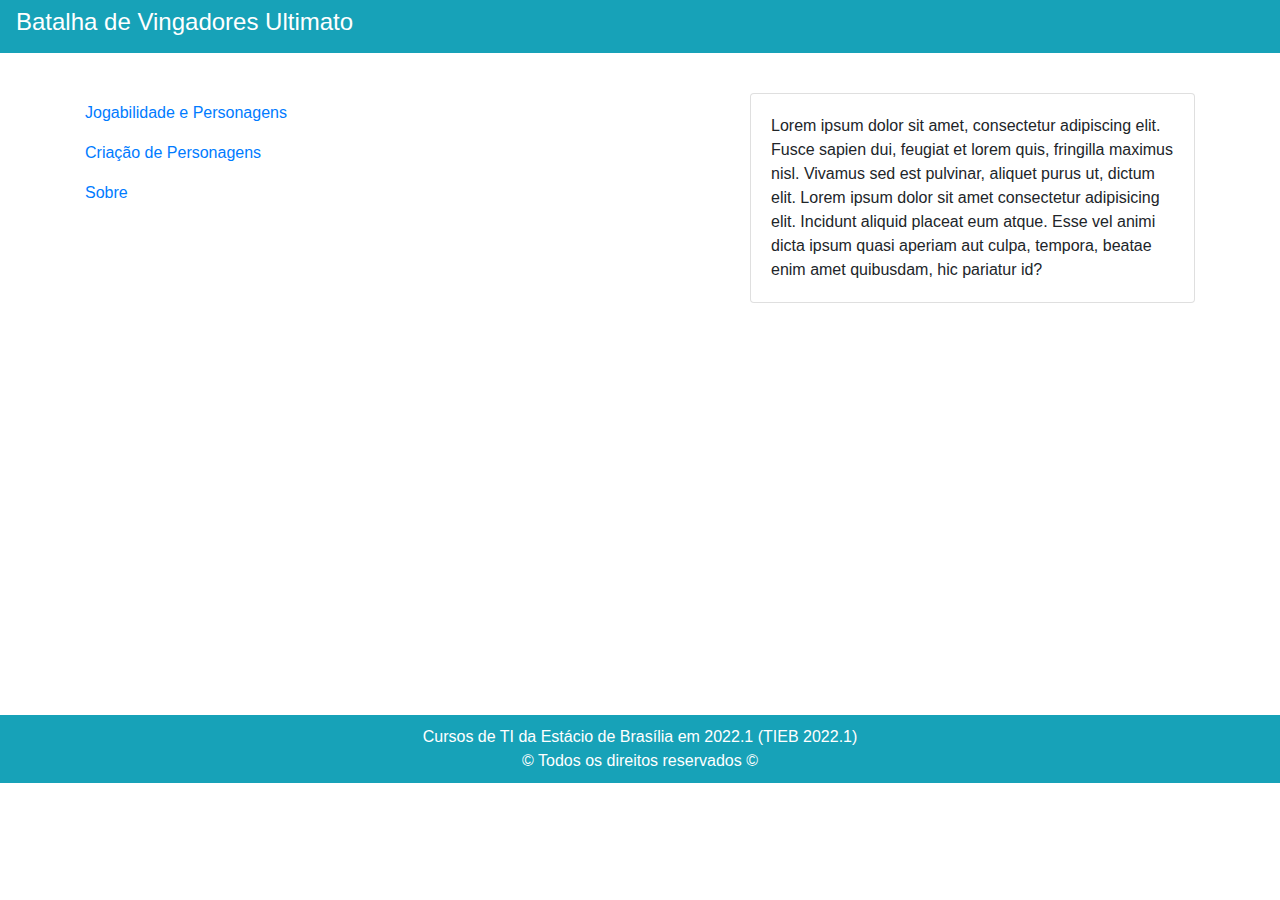
==== index.html @ 9559c45a "Initial commit" ====
<!DOCTYPE html>
<html lang="pt-br">
  <head>
    <meta charset="UTF-8" />
    <meta http-equiv="X-UA-Compatible" content="IE=edge" />
    <meta name="viewport" content="width=device-width, initial-scale=1.0" />
    <link rel="stylesheet" href="estilo_geral.css" />
    <link
      rel="stylesheet"
      href="https://stackpath.bootstrapcdn.com/bootstrap/4.3.1/css/bootstrap.min.css"
    />
    <title>Batalha de Vingadores Ultimato</title>
  </head>
  <body>
    <header>
      <nav class="navbar sticky-top navbar-expand-sm navbar-dark bg-info">
        <h4>Batalha de Vingadores Ultimato</h4>
      </nav>
    </header>
    <main id="index">
      <div class="container">
        <div class="row">
          <div class="col-lg-7">
            <ul class="navbar-nav ml-auto">
              <li class="nav-item">
                <a href="jogabilidade_personagens.html" class="nav-link"
                  >Jogabilidade e Personagens</a
                >
              </li>
              <li class="nav-item">
                <a href="criacao_personagens.html" class="nav-link"
                  >Criação de Personagens</a
                >
              </li>
              <li class="nav-item">
                <a href="sobre_jogo.html" class="nav-link">Sobre</a>
              </li>
            </ul>
          </div>
          <div class="col-lg-5 float-right">
            <div class="card">
              <div class="card-body">
                <p class="card-text">Lorem ipsum dolor sit amet, consectetur adipiscing elit. Fusce sapien dui, feugiat et lorem quis, fringilla maximus nisl. Vivamus sed est pulvinar, aliquet purus ut, dictum elit. Lorem ipsum dolor sit amet consectetur adipisicing elit. Incidunt aliquid placeat eum atque. Esse vel animi dicta ipsum quasi aperiam aut culpa, tempora, beatae enim amet quibusdam, hic pariatur id?</p>
              </div>
            </div>
          </div>
          </div>
        </div>
        <div class="row">
          <div class="col text-center video">
          <iframe width="500" height="330" src="https://www.youtube.com/embed/dwq_HbHJ3jY" title="YouTube video player" frameborder="0" allow="accelerometer; autoplay; clipboard-write; encrypted-media; gyroscope; picture-in-picture" allowfullscreen></iframe>
          </div>
        </div>
      </div>
    </main>
    <footer>
      Cursos de TI da Estácio de Brasília em 2022.1 (TIEB 2022.1)
      <br />
      &copy; Todos os direitos reservados &copy;
    </footer>
  </body>
</html>
---- estilo_geral.css ----
@charset "UTF-8";

*{
    margin: 0px;
    padding: 0px;
    font-size: 1em;
}

html, body{
    min-height: 100vh;
    font-family: var(--fonte_normal);
}

:root{
    --cor-branca: white;
    --fonte_normal: Verdana, Geneva, Tahoma, sans-serif;
}

h1{
    font-size: 1.4em;
    width: 65vw;
}

nav > h4{
    color: white;
}

.flex-container {
    display: flex;
}

header > nav > ul > li > a {
    text-decoration: none;
    color: var(--cor-branca);
}

main#index{
    margin: 40px 0;
}

main > section.secao1{
    width: 70vw;
    height: 100vh;
}

main > section > article{
    padding: 30px;
}

main > section > article > p{
    padding: 7px;
}

main > section > article > h4{
    margin-bottom: 10px;
    margin-top: 10px;
}

main > section.secao2{
    width: 25vw;
    height: 100vh;
    padding: 35px;
}

.video > iframe{
    margin-top: 35px;
}

footer{
    background-color: #17A2B8;
    text-align: center;
    padding: 10px;
    color: white;
    font-weight: 500;
}
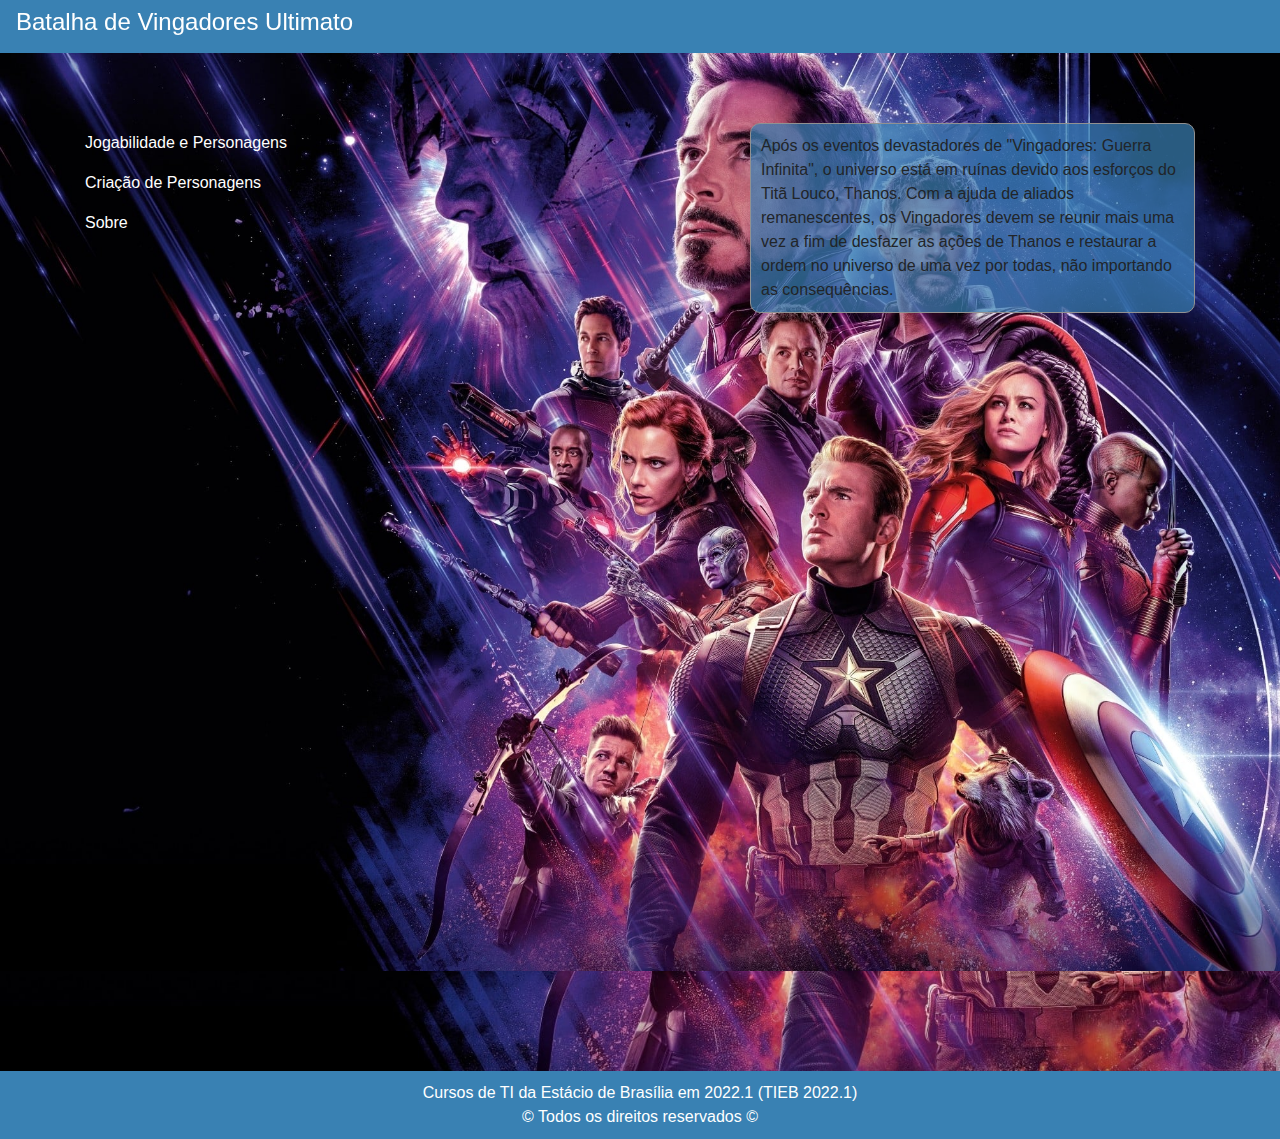
==== commit 6f26ee86: "realizadas mudanças de CSS" ====
--- a/index.html
+++ b/index.html
@@ -11,9 +11,9 @@
     />
     <title>Batalha de Vingadores Ultimato</title>
   </head>
-  <body>
+  <body id="index">
     <header>
-      <nav class="navbar sticky-top navbar-expand-sm navbar-dark bg-info">
+      <nav class="navbar sticky-top navbar-expand-sm navbar-dark">
         <h4>Batalha de Vingadores Ultimato</h4>
       </nav>
     </header>
@@ -38,17 +38,16 @@
             </ul>
           </div>
           <div class="col-lg-5 float-right">
-            <div class="card">
-              <div class="card-body">
-                <p class="card-text">Lorem ipsum dolor sit amet, consectetur adipiscing elit. Fusce sapien dui, feugiat et lorem quis, fringilla maximus nisl. Vivamus sed est pulvinar, aliquet purus ut, dictum elit. Lorem ipsum dolor sit amet consectetur adipisicing elit. Incidunt aliquid placeat eum atque. Esse vel animi dicta ipsum quasi aperiam aut culpa, tempora, beatae enim amet quibusdam, hic pariatur id?</p>
+              <div class="itens">
+                <p class="card-text">Após os eventos devastadores de "Vingadores: Guerra Infinita", o universo está em ruínas devido aos esforços do Titã Louco, Thanos. Com a ajuda de aliados remanescentes, os Vingadores devem se reunir mais uma vez a fim de desfazer as ações de Thanos e restaurar a ordem no universo de uma vez por todas, não importando as consequências.</p>
               </div>
             </div>
           </div>
           </div>
         </div>
         <div class="row">
-          <div class="col text-center video">
-          <iframe width="500" height="330" src="https://www.youtube.com/embed/dwq_HbHJ3jY" title="YouTube video player" frameborder="0" allow="accelerometer; autoplay; clipboard-write; encrypted-media; gyroscope; picture-in-picture" allowfullscreen></iframe>
+          <div class="col text-center mt-5 mb-5 video">
+          <iframe width="700" height="450" src="https://www.youtube.com/embed/dwq_HbHJ3jY?autoplay=0" title="YouTube video player" frameborder="0" allow="accelerometer; autoplay; clipboard-write; encrypted-media; gyroscope; picture-in-picture" allowfullscreen></iframe>
           </div>
         </div>
       </div>
--- a/estilo_geral.css
+++ b/estilo_geral.css
@@ -14,6 +14,48 @@
 :root{
     --cor-branca: white;
     --fonte_normal: Verdana, Geneva, Tahoma, sans-serif;
+    --cor_borda: rgb(145, 145, 145);
+    --cor_extremos: #3981B3;
+    --destacar: #140B17;
+}
+
+#jogabilidade{
+    background-image: url(img/logo_avg.jpg);
+    background-repeat: no-repeat;
+    background-size: cover;
+    
+    color: var(--cor-branca);
+}
+
+#sobre{
+    background-image: url(img/ironman_manopla.jpg);
+    background-size: cover;
+    background-position: center;
+
+    color: var(--cor-branca);
+    font-weight: 400;
+}
+
+#index{
+    background-image: url(img/avengers_capa.jpg);
+    background-repeat: no-repeat;
+    background-size: cover;
+}
+
+#index ul li a{
+    color: white;
+}
+
+#index ul li a:hover{
+    color: #3980b3b6;
+}
+
+.itens{
+    border: 1px solid var(--cor_borda);
+    border-radius: 10px;
+    padding: 10px;
+    background-color: #3980b3b6;
+    opacity: 1;
 }
 
 h1{
@@ -22,11 +64,16 @@
 }
 
 nav > h4{
-    color: white;
+    color: var(--cor-branca);
 }
 
 .flex-container {
     display: flex;
+}
+
+
+header{
+    background-color: var(--cor_extremos);
 }
 
 header > nav > ul > li > a {
@@ -34,8 +81,12 @@
     color: var(--cor-branca);
 }
 
+main#jogabilidade{
+    margin: 40px 0;
+}
+
 main#index{
-    margin: 40px 0;
+    padding: 70px 0;
 }
 
 main > section.secao1{
@@ -67,9 +118,10 @@
 }
 
 footer{
-    background-color: #17A2B8;
+    background-color: var(--cor_extremos);
     text-align: center;
     padding: 10px;
+    margin-top: 100px;
     color: white;
     font-weight: 500;
 }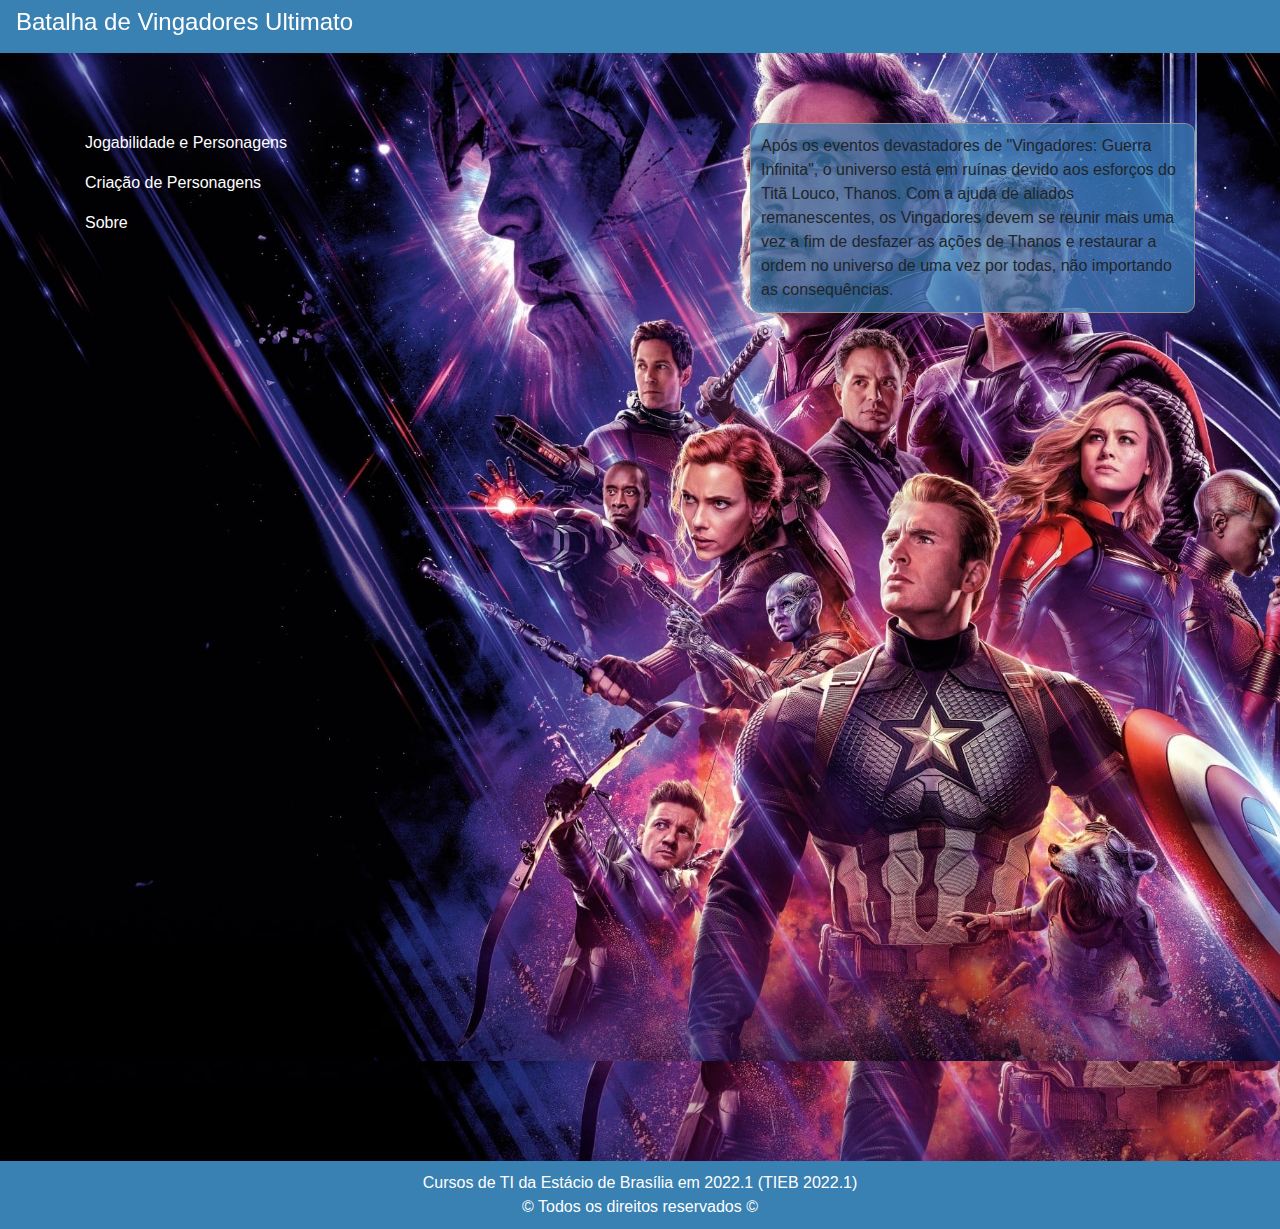
==== commit 9f83137f: "." ====
--- a/index.html
+++ b/index.html
@@ -47,7 +47,7 @@
         </div>
         <div class="row">
           <div class="col text-center mt-5 mb-5 video">
-          <iframe width="700" height="450" src="https://www.youtube.com/embed/dwq_HbHJ3jY?autoplay=0" title="YouTube video player" frameborder="0" allow="accelerometer; autoplay; clipboard-write; encrypted-media; gyroscope; picture-in-picture" allowfullscreen></iframe>
+          <iframe src="https://www.youtube.com/embed/dwq_HbHJ3jY?autoplay=1" frameborder="0" allowfullscreen></iframe>
           </div>
         </div>
       </div>
--- a/estilo_geral.css
+++ b/estilo_geral.css
@@ -36,6 +36,10 @@
     font-weight: 400;
 }
 
+ul > li > a:hover{
+    border-bottom: 2px solid #140B17;
+}
+
 #index{
     background-image: url(img/avengers_capa.jpg);
     background-repeat: no-repeat;
@@ -70,7 +74,6 @@
 .flex-container {
     display: flex;
 }
-
 
 header{
     background-color: var(--cor_extremos);
@@ -115,6 +118,8 @@
 
 .video > iframe{
     margin-top: 35px;
+    width: 50vw;
+    height: 60vh;
 }
 
 footer{
